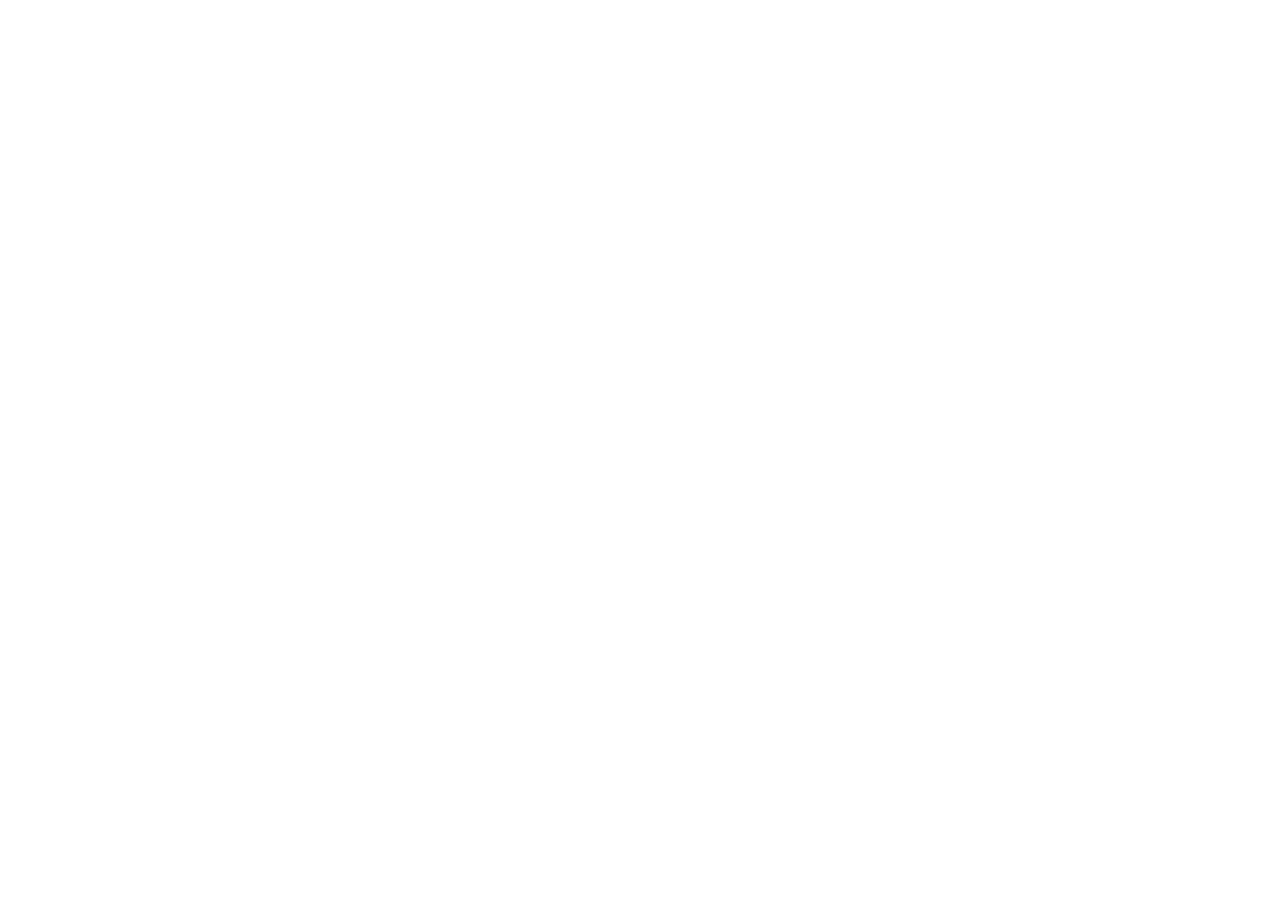
==== index.html @ 00fe0b4c "firebase1Checkpoint10122016" ====
<!DOCTYPE html>
<html ng-app="blocChat">

<head lang="en">
    <meta charset="UTF-8">
    <title>Bloc Base Project</title>
    <link rel="stylesheet" type="text/css" href="/styles/main.css">
    <link rel="stylesheet" type="text/css" href="/styles/other.css">
</head>


<body>
    <p>Main body</p>
    <div ng-include="templates/home.html"></div>
    <div ui-view></div>

    <!-- Angular -->
    <script src="https://ajax.googleapis.com/ajax/libs/angularjs/1.5.8/angular.min.js"></script>

    <!-- Firebase -->
    <script src="https://www.gstatic.com/firebasejs/3.4.1/firebase.js"></script>

    <!-- AngularFire -->
    <script src="https://cdn.firebase.com/libs/angularfire/2.0.1/angularfire.min.js"></script>

    <script>
        // Initialize Firebase
        var config = {
            apiKey: "AIzaSyAMuCByEjeAfDGcS8XPfC1ZrpQkTOgcuD8",
            authDomain: "bloc-firebase-chat.firebaseapp.com",
            databaseURL: "https://bloc-firebase-chat.firebaseio.com",
            storageBucket: "bloc-firebase-chat.appspot.com",
            messagingSenderId: "40223537220"
        };
        firebase.initializeApp(config);

    </script>

    <script src="https://cdnjs.cloudflare.com/ajax/libs/angular-ui-router/0.2.15/angular-ui-router.min.js"></script>
    <script src="/scripts/routing.js"></script>
    <script src="/scripts/services/Rooms.js"></script>
    <script src="/scripts/controllers/RoomCtrl.js"></script>
    <script src="/scripts/services/Users.js"></script>
    <script src="/scripts/controllers/UserCtrl.js"></script>



</body>

</html>
---- styles/main.css ----
*,
*::before,
*::after {
    -moz-box-sizing: border-box;
    -webkit-box-sizing: border-box;
    box-sizing: border-box;
}

html {
    height: 100%;
    /* makes sure our HTML takes up 100% of the browser window */
    font-size: 100%;
}

body {
     background-repeat: no-repeat;
     background-attachment: fixed;
     background-position: center center;
     background-size: cover;

    font-family: 'Open Sans';
    /* sets our font to the "Open Sans" typeface */
    color: white;
    /* sets the text color to white */
    min-height: 100%;
    /* says the height of the body must be, at minimum, 100% of the window */
     padding-bottom: 200px;
}

.navbar {
    position: relative;
    padding: 0.5rem;
    /* #1 */
    background-color: rgba(101,18,95,0.5);
    /* #2*/
    z-index: 1;
}

.navbar .logo {
    position: relative;
    left: 2rem;
    cursor: pointer;  /* produces the finger-pointer icon when you hover over the logo */
}

.navbar .links-container {
     display: table;
     position: absolute;
     top: 0;
     right: 0;
     height: 100px;
     color: white;
     /* #3 */
     text-decoration: none;
 }

 .links-container .navbar-link {
     display: table-cell;
     position: relative;
     height: 100%;
     padding-left: 1rem;
     padding-right: 1rem;
     /* #4 */
     vertical-align: middle;
     color: white;
     font-size: 0.625rem;
     letter-spacing: 0.05rem;
     font-weight: 700;
     text-transform: uppercase;
     /* #3 */
     text-decoration: none;
     cursor: pointer;
 }
 
  /* #5 */
 .links-container .navbar-link:hover {
     color: rgb(233,50,117);
 }

.links-container .navbar-link:active {
     background-color: white;
 }

 .container {
     margin: 0 auto;
     max-width: 64rem;
 }

.container.narrow {
     max-width: 56rem;
 }

 /* Medium and small screens (640px) */
 @media (min-width: 640px) {
     html { font-size: 112%; }
 }
 
 /* Large screens (1024px) */
 @media (min-width: 1024px) {
   html { font-size: 120%; }
      
     .column {
         float: left;
         padding-left: 1rem;
         padding-right: 1rem;
     }
      
     .column.full { width: 100%; }
     .column.two-thirds { width: 66.7%; }
     .column.half { width: 50%; }
     .column.third { width: 33.3%; }
     .column.fourth { width: 25%; }
     .column.flow-opposite { float: right; }  
 }

.clearfix::before,
.clearfix::after {
   content: " ";
   display: table;
}
.clearfix::after {
   clear: both;
}

.auth-forms {
  max-width:400px;
  margin:0 auto;
  background: #fff;
  padding:1px 25px 25px 25px;
  box-shadow: 0 1px 3px rgba(0,0,0,0.1);
  border-radius: 10px;
}
---- styles/other.css ----
.text-danger {
  background-color: red;
}
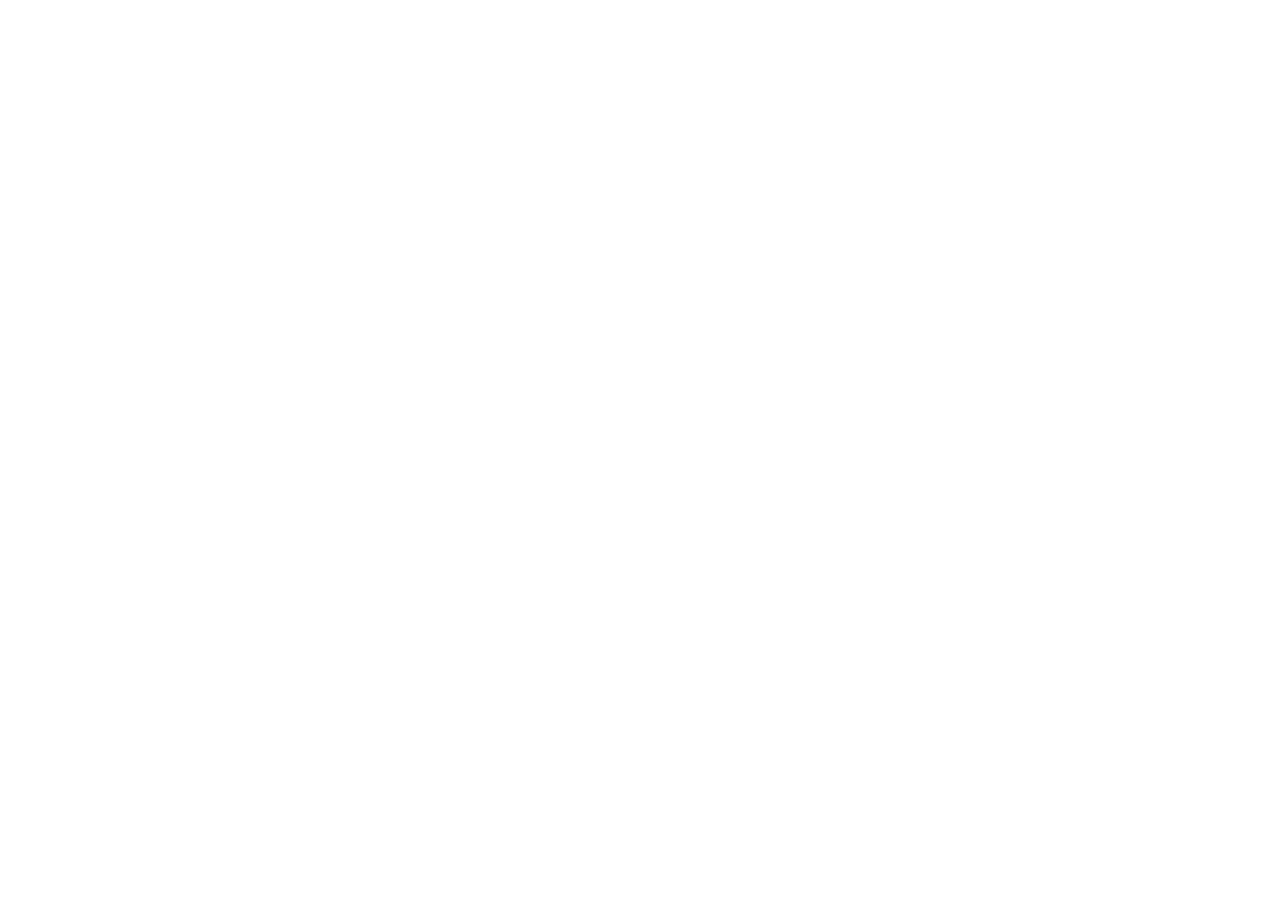
==== commit 495083e5: "firebase1Checkpoint10122016_1903" ====
--- a/index.html
+++ b/index.html
@@ -4,15 +4,12 @@
 <head lang="en">
     <meta charset="UTF-8">
     <title>Bloc Base Project</title>
-    <link rel="stylesheet" type="text/css" href="/styles/main.css">
-    <link rel="stylesheet" type="text/css" href="/styles/other.css">
 </head>
 
 
 <body>
-    <p>Main body</p>
-    <div ng-include="templates/home.html"></div>
-    <div ui-view></div>
+
+    <ui-view></ui-view>
 
     <!-- Angular -->
     <script src="https://ajax.googleapis.com/ajax/libs/angularjs/1.5.8/angular.min.js"></script>
